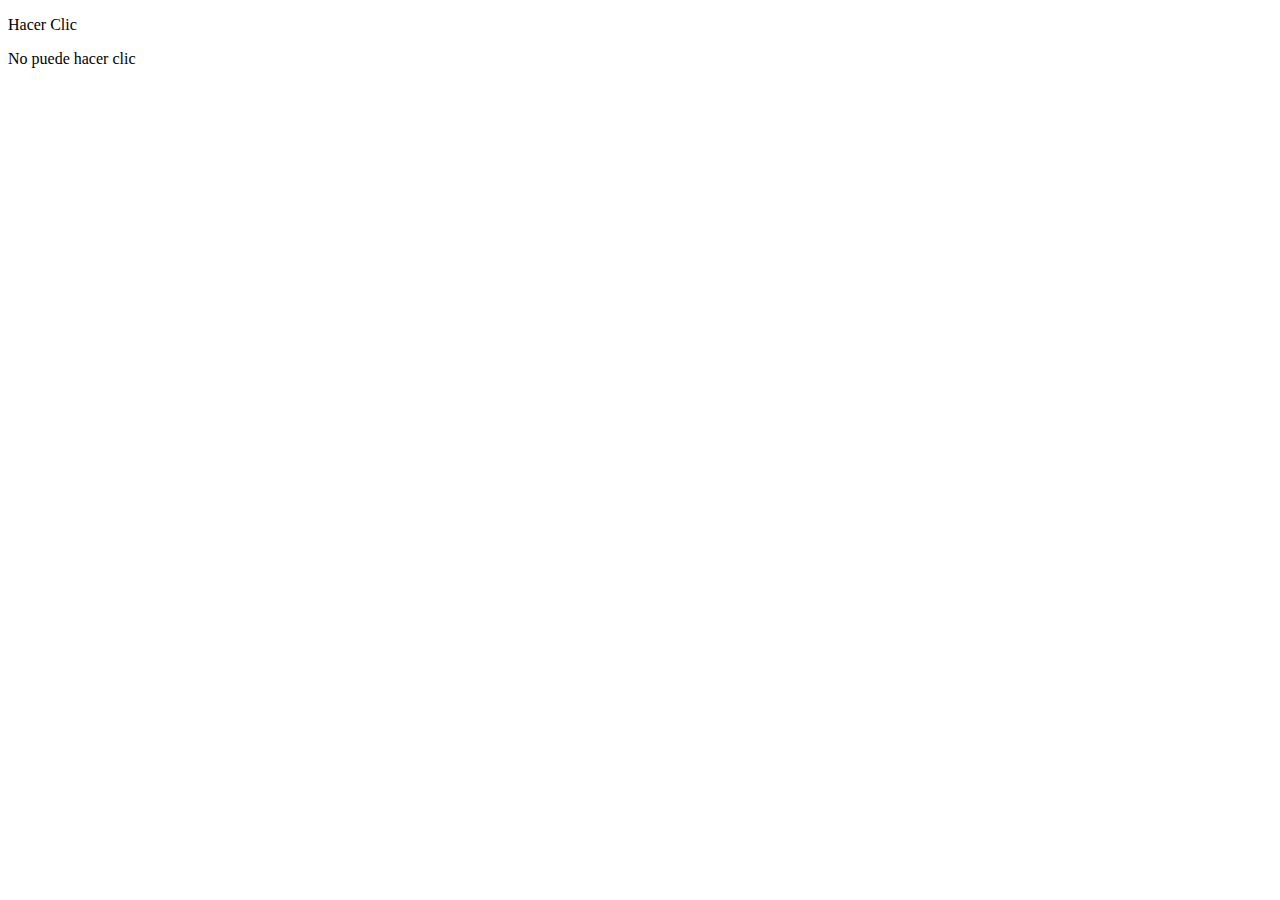
==== Java.html @ 4f1cc1b3 "se agrego pruebas de java" ====
<!DOCTYPE html>
<html lang="es">
<head>
	<title>Este texto es el título del documento</title>
</head>
	<body>
		<div id="principal">
			<p onclick="alert('hizo clic!')">Hacer Clic</p>
			<p>No puede hacer clic</p>
		</div>
	</body>
</html>
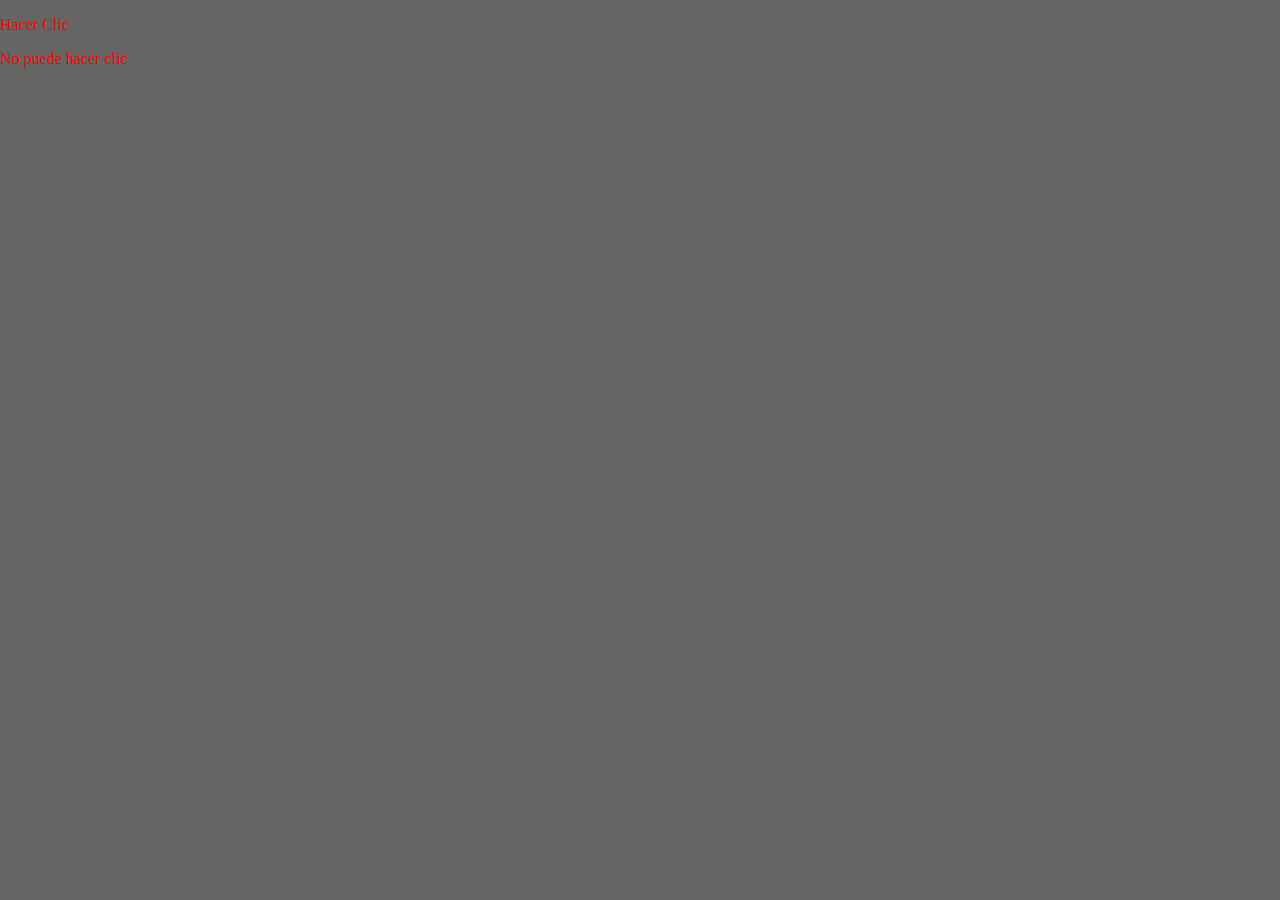
==== commit 96923b31: "Cambio de fondo y color texto" ====
--- a/Java.html
+++ b/Java.html
@@ -2,6 +2,7 @@
 <html lang="es">
 <head>
 	<title>Este texto es el título del documento</title>
+	<link rel="stylesheet" type="text/css" href="estilo.css">
 </head>
 	<body>
 		<div id="principal">
--- a/estilo.css
+++ b/estilo.css
@@ -0,0 +1,7 @@
+body
+{
+	margin: 0;
+	padding: 0;
+	background: rgb(103, 100, 100);
+	color: red;
+}
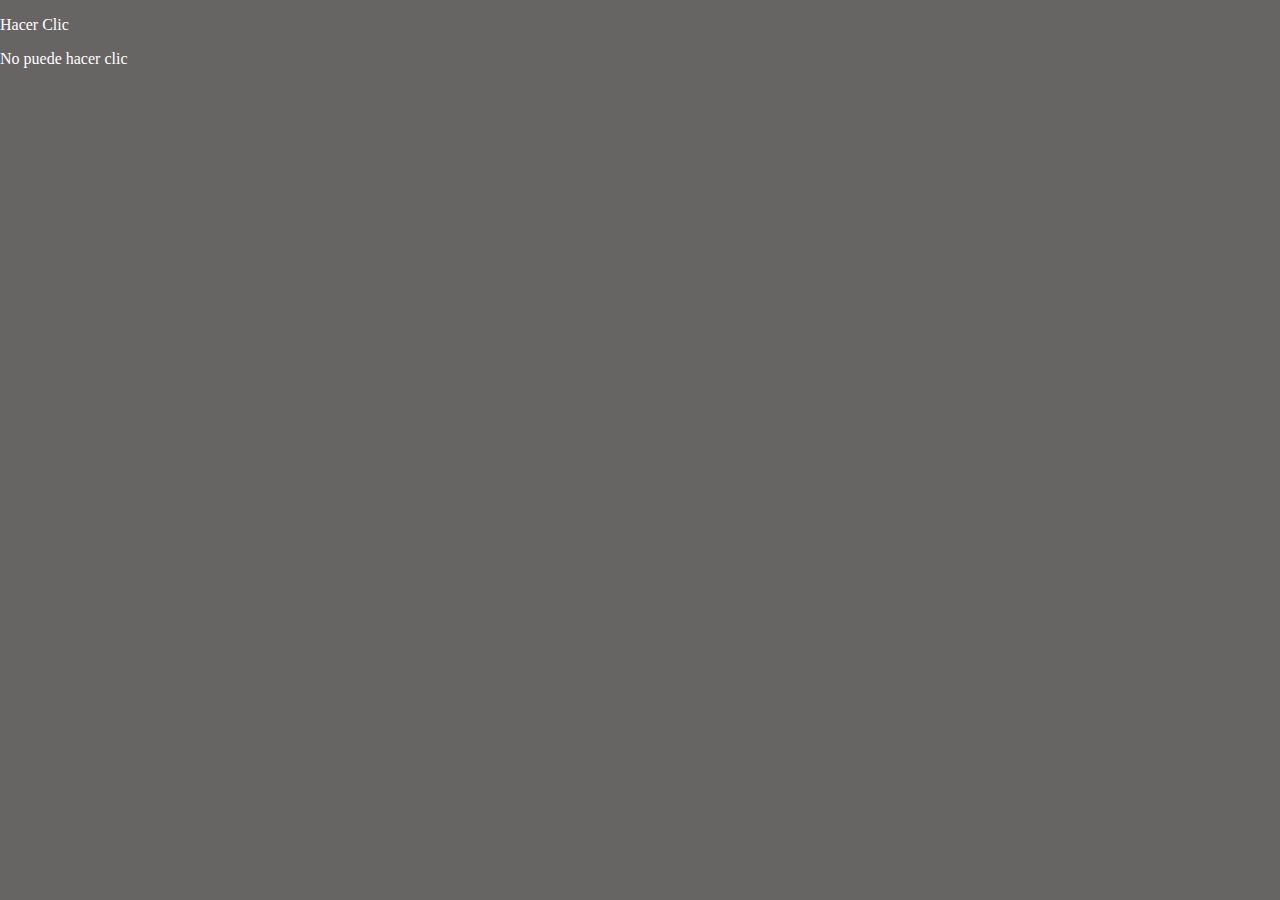
==== commit 092c2713: "cambie color texto blanco & titulo" ====
--- a/Java.html
+++ b/Java.html
@@ -1,7 +1,7 @@
 <!DOCTYPE html>
 <html lang="es">
 <head>
-	<title>Este texto es el título del documento</title>
+	<title>Cambio titulo</title>
 	<link rel="stylesheet" type="text/css" href="estilo.css">
 </head>
 	<body>
--- a/estilo.css
+++ b/estilo.css
@@ -3,5 +3,5 @@
 	margin: 0;
 	padding: 0;
 	background: rgb(103, 100, 100);
-	color: red;
+	color: white;
 }
